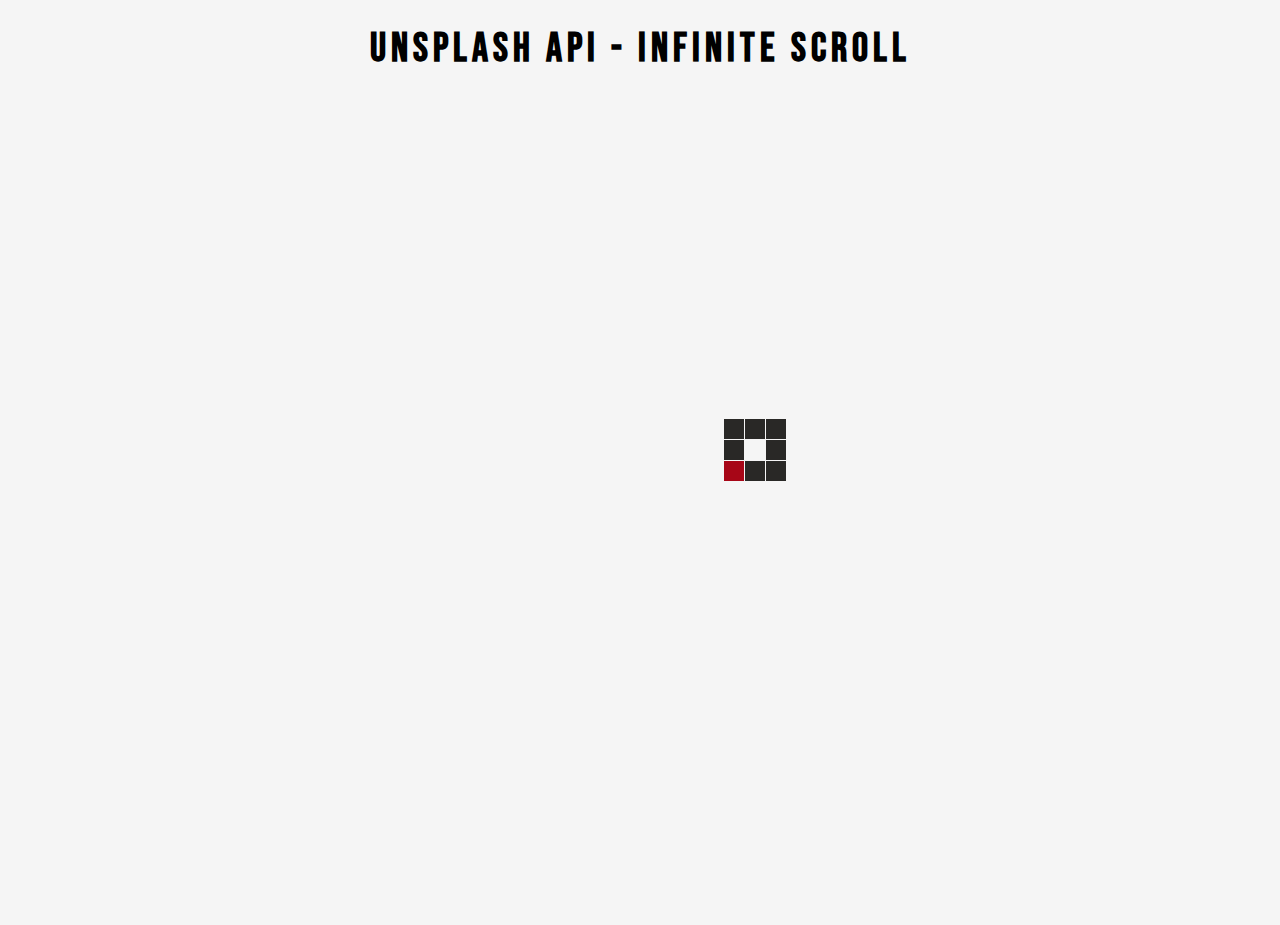
==== Infinite-Scroll/index.html @ b7ccf634 "Infinite Scroll" ====
<!DOCTYPE html>
<html lang="en">
<head>
    <meta charset="UTF-8">
    <meta name="viewport" content="width=device-width, initial-scale=1.0">
    <title>Infinite Scroll Example</title>
    <link rel="icon" type="image/png" href="https://www.google.com/s2/favicons?domain=jacinto.design">
    <link rel="stylesheet" href="style.css">
</head>
<body>
    <!-- title -->
    <h1>Unsplash API - Infinite Scroll</h1>

    <!-- Loader -->
    <div class="loader" id="loader">
        <img src="loader.svg" alt="Loading">
    </div>

    <!-- Image Container -->
    <div class="image-container" id="image-container">
        
    </div>
    <!-- Script-->
    <script src="script.js"></script>
</body>
</html>
---- Infinite-Scroll/style.css ----
@import url('https://fonts.googleapis.com/css2?family=Bebas+Neue&display=swap');

html {
	/* anytime you add padding - padding will stretch the page; prevents it from happening */
	box-sizing: border-box;
}

body {
	margin: 0;
	/* stretches the background to the full height of screen regardless of content */
	min-height: 100vh;
	font-family: 'Bebas Neue', cursive;
	background: whitesmoke;
}

h1 {
	text-align: center;
	margin-top: 25px;
	margin-bottom: 15px;
	font-size: 40px;
	letter-spacing: 5px;
}

.loader {
	position: fixed;
	top: 0;
	bottom: 0;
	left: 0;
	right: 0;
	background: rgba(255, 255, 255, 255, 0.8);
}

.loader img {
	position: fixed;
	top: 50%;
	left: 59%;
	transform: translate(-50%, -50%);
}

/* Image Container */
.image-container {
	margin: 10px 30%;
}

.image-container img {
	width: 100%;
	margin-top: 5px;
}

/* Media Queiries */
@media screen and (max-width: 600px) {
	h1 {
		font-size: 20px;
	}

	.image-container {
		margin: 10px;
	}
}
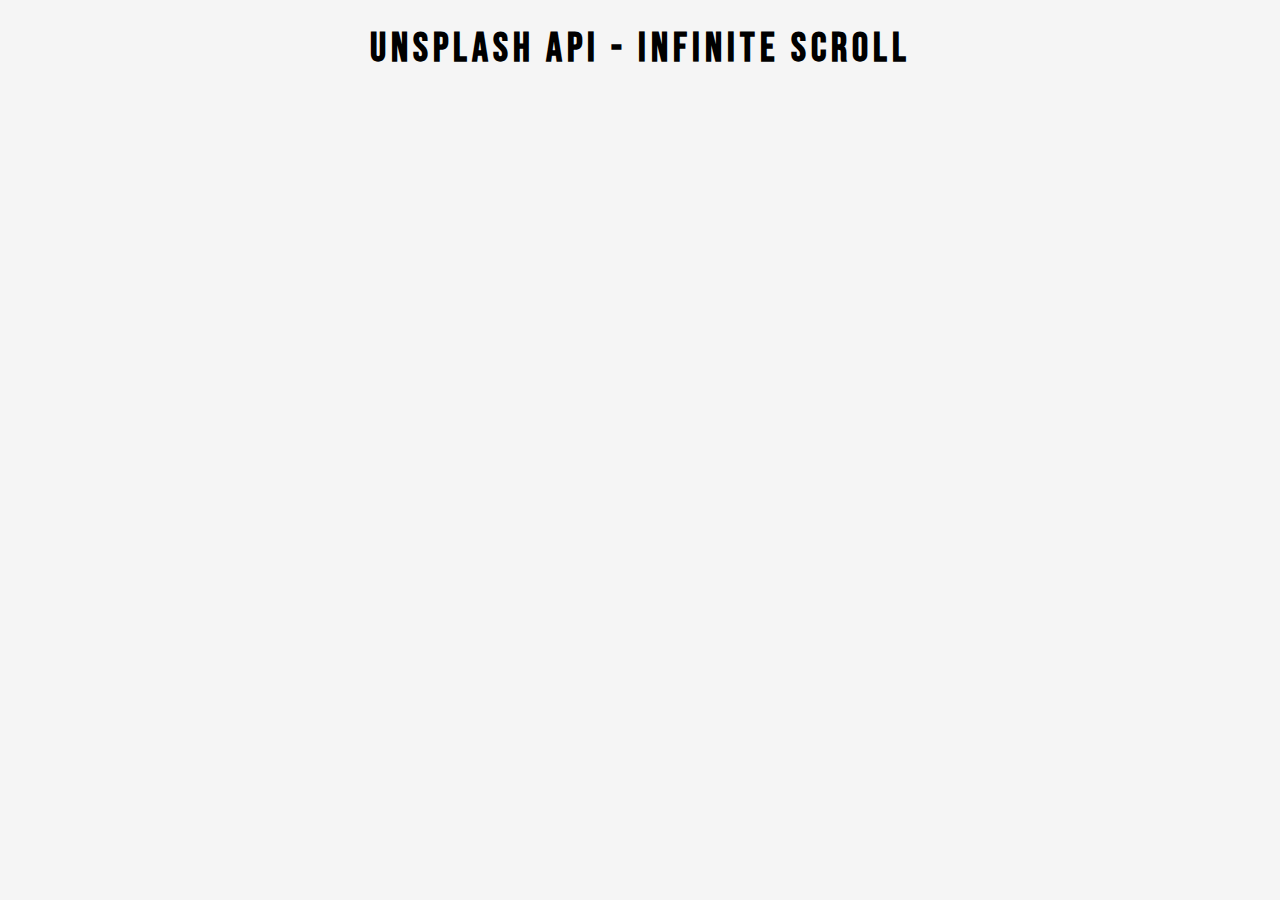
==== commit 71e8faa2: "Redoing, changes to Infinite Scroll project" ====
--- a/Infinite-Scroll/index.html
+++ b/Infinite-Scroll/index.html
@@ -8,18 +8,19 @@
     <link rel="stylesheet" href="style.css">
 </head>
 <body>
-    <!-- title -->
+    <!-- TITLE -->
     <h1>Unsplash API - Infinite Scroll</h1>
 
-    <!-- Loader -->
-    <div class="loader" id="loader">
+    <!-- LOADER -->
+    <div class="loader" id="loader" hidden>
         <img src="loader.svg" alt="Loading">
     </div>
 
-    <!-- Image Container -->
+    <!-- IMAGE CONTAINER -->
     <div class="image-container" id="image-container">
         
     </div>
+
     <!-- Script-->
     <script src="script.js"></script>
 </body>
--- a/Infinite-Scroll/style.css
+++ b/Infinite-Scroll/style.css
@@ -7,9 +7,7 @@
 
 body {
 	margin: 0;
-	/* stretches the background to the full height of screen regardless of content */
-	min-height: 100vh;
-	font-family: 'Bebas Neue', cursive;
+	font-family: Bebas Neue, sans-serif;
 	background: whitesmoke;
 }
 
@@ -21,19 +19,20 @@
 	letter-spacing: 5px;
 }
 
+/* Loader */
 .loader {
 	position: fixed;
 	top: 0;
-	bottom: 0;
 	left: 0;
 	right: 0;
-	background: rgba(255, 255, 255, 255, 0.8);
+	bottom: 0;
+	background: rgba(255,255,255, 0.8);
 }
 
 .loader img {
 	position: fixed;
 	top: 50%;
-	left: 59%;
+	left: 50%;
 	transform: translate(-50%, -50%);
 }
 
@@ -44,10 +43,10 @@
 
 .image-container img {
 	width: 100%;
-	margin-top: 5px;
+	margin-top: 10px;
 }
 
-/* Media Queiries */
+/* MEDIA QUERIES */
 @media screen and (max-width: 600px) {
 	h1 {
 		font-size: 20px;
@@ -56,4 +55,4 @@
 	.image-container {
 		margin: 10px;
 	}
-}
+}